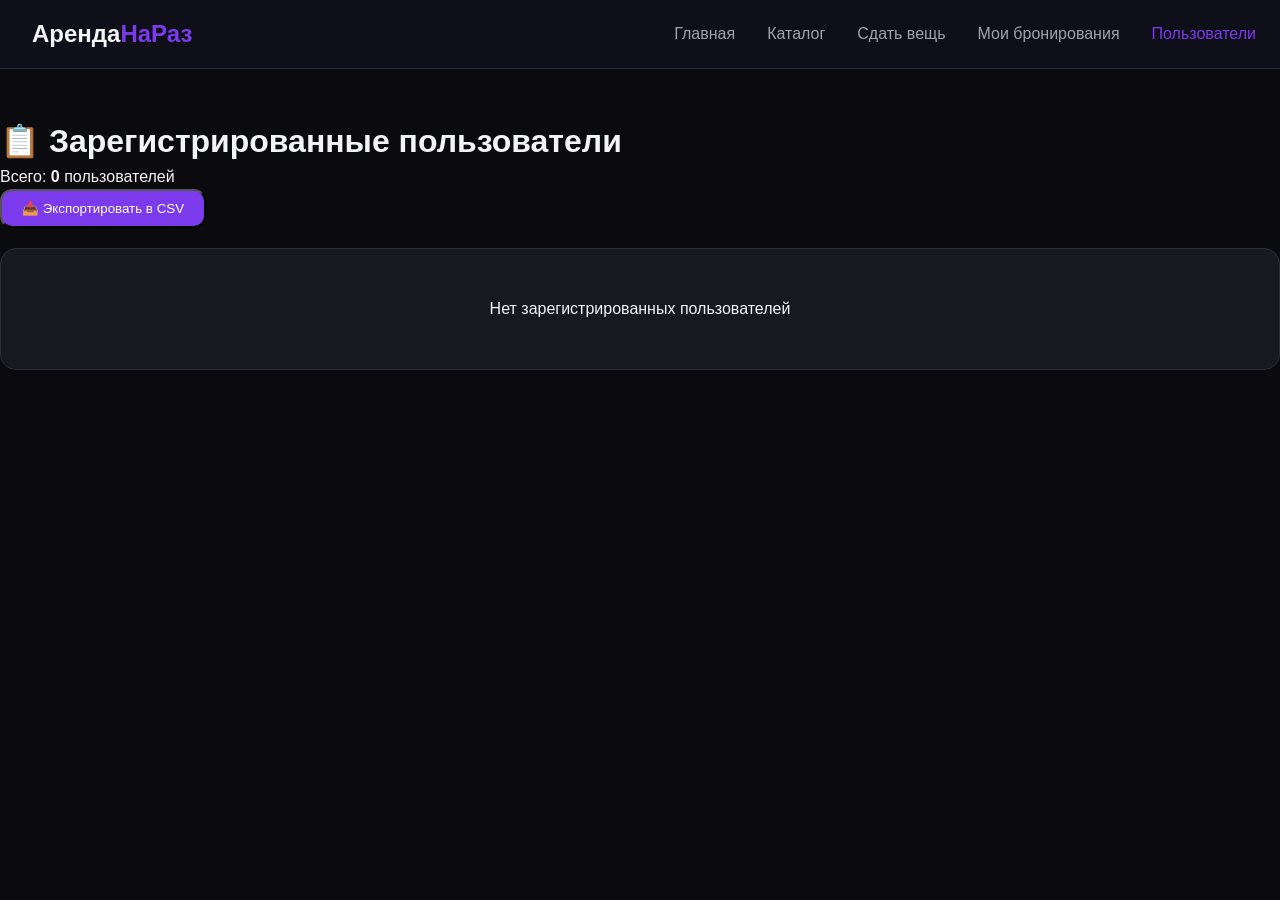
==== admin.html @ ee90cf95 "Add files via upload" ====
<!DOCTYPE html>
<html lang="ru">
<head>
    <meta charset="UTF-8">
    <meta name="viewport" content="width=device-width, initial-scale=1.0">
    <title>Пользователи | Аренда на раз</title>
    <link rel="stylesheet" href="css/style.css">
    <style>
        .admin-container {
            padding: 48px 0;
        }
        .users-table {
            width: 100%;
            background: var(--card-bg);
            border-radius: 16px;
            overflow-x: auto;
            border: 1px solid var(--border);
        }
        .users-table table {
            width: 100%;
            border-collapse: collapse;
        }
        .users-table th, .users-table td {
            padding: 12px 16px;
            text-align: left;
            border-bottom: 1px solid var(--border);
        }
        .users-table th {
            background: var(--gray);
            color: var(--primary);
        }
        .export-btn {
            background: var(--primary);
            color: white;
            padding: 10px 20px;
            border-radius: 12px;
            text-decoration: none;
            display: inline-block;
            margin-bottom: 20px;
        }
    </style>
</head>
<body>
    <header class="header">
        <nav class="nav container">
            <a href="index.html" class="logo">
                <i class="fas fa-exchange-alt"></i>
                <span>Аренда<span class="accent">НаРаз</span></span>
            </a>
            <div class="nav-links">
                <a href="index.html">Главная</a>
                <a href="catalog.html">Каталог</a>
                <a href="create-listing.html">Сдать вещь</a>
                <a href="bookings.html">Мои бронирования</a>
                <a href="admin.html" style="color: var(--primary);">Пользователи</a>
            </div>
        </nav>
    </header>

    <main>
        <div class="container admin-container">
            <h1>📋 Зарегистрированные пользователи</h1>
            <p>Всего: <strong id="totalCount">0</strong> пользователей</p>
            
            <button onclick="exportToCSV()" class="export-btn">📥 Экспортировать в CSV</button>
            
            <div class="users-table" id="usersTable">
                <div style="text-align: center; padding: 48px;">
                    <i class="fas fa-spinner fa-spin"></i> Загрузка...
                </div>
            </div>
        </div>
    </main>

    <script src="js/app.js"></script>
    <script>
        function loadUsers() {
            const usersData = localStorage.getItem('users');
            if (usersData) {
                const users = JSON.parse(usersData);
                displayUsers(users);
            } else {
                document.getElementById('usersTable').innerHTML = '<div style="text-align:center; padding:48px;">Нет зарегистрированных пользователей</div>';
            }
        }
        
        function displayUsers(users) {
            document.getElementById('totalCount').textContent = users.length;
            
            if (users.length === 0) {
                document.getElementById('usersTable').innerHTML = '<div style="text-align:center; padding:48px;">Нет пользователей</div>';
                return;
            }
            
            const table = `
                <table>
                    <thead>
                        <tr>
                            <th>ID</th>
                            <th>Имя</th>
                            <th>Email</th>
                            <th>Телефон</th>
                            <th>Дата регистрации</th>
                        </tr>
                    </thead>
                    <tbody>
                        ${users.map(user => `
                            <tr>
                                <td>${user.id}</td>
                                <td>${user.name}</td>
                                <td>${user.email}</td>
                                <td>${user.phone || '-'}</td>
                                <td>${user.createdAt ? new Date(user.createdAt).toLocaleString('ru-RU') : '-'}</td>
                            </tr>
                        `).join('')}
                    </tbody>
                </table>
            `;
            document.getElementById('usersTable').innerHTML = table;
        }
        
        function exportToCSV() {
            const usersData = localStorage.getItem('users');
            if (!usersData) return;
            
            const users = JSON.parse(usersData);
            const headers = ['ID', 'Имя', 'Email', 'Телефон', 'Дата регистрации'];
            const rows = users.map(user => [
                user.id,
                user.name,
                user.email,
                user.phone || '',
                user.createdAt ? new Date(user.createdAt).toLocaleString('ru-RU') : ''
            ]);
            
            const csvContent = [headers, ...rows]
                .map(row => row.map(cell => `"${cell}"`).join(','))
                .join('\n');
            
            const blob = new Blob([csvContent], { type: 'text/csv;charset=utf-8;' });
            const link = document.createElement('a');
            const url = URL.createObjectURL(blob);
            link.setAttribute('href', url);
            link.setAttribute('download', 'users.csv');
            link.style.display = 'none';
            document.body.appendChild(link);
            link.click();
            document.body.removeChild(link);
            URL.revokeObjectURL(url);
        }
        
        loadUsers();
    </script>
</body>
</html>
---- css/style.css ----
* {
    margin: 0;
    padding: 0;
    box-sizing: border-box;
}

:root {
    --primary: #7c3aed;
    --primary-dark: #6d28d9;
    --primary-light: #8b5cf6;
    --secondary: #ec489a;
    --dark: #0f0f1a;
    --darker: #0a0a0f;
    --gray: #1f1f2e;
    --gray-light: #2a2a3a;
    --text: #f3f4f6;
    --text-muted: #9ca3af;
    --success: #10b981;
    --warning: #f59e0b;
    --danger: #ef4444;
    --border: #2d2d3a;
    --card-bg: #18181f;
}

body {
    font-family: 'Inter', sans-serif;
    background-color: var(--darker);
    color: var(--text);
    line-height: 1.5;
}

.container {
    max-width: 1280px;
    margin: 0 auto;
    padding: 0 24px;
}

/* Header */
.header {
    background-color: var(--dark);
    border-bottom: 1px solid var(--border);
    position: sticky;
    top: 0;
    z-index: 100;
}

.nav {
    display: flex;
    justify-content: space-between;
    align-items: center;
    padding: 16px 24px;
}

.logo {
    display: flex;
    align-items: center;
    gap: 8px;
    font-size: 1.5rem;
    font-weight: 700;
    color: var(--text);
    text-decoration: none;
}

.logo i {
    color: var(--primary);
}

.accent {
    color: var(--primary);
}

.nav-links {
    display: flex;
    gap: 32px;
}

.nav-links a {
    color: var(--text-muted);
    text-decoration: none;
    font-weight: 500;
    transition: color 0.3s;
}

.nav-links a:hover,
.nav-links a.active {
    color: var(--primary);
}

.nav-user {
    position: relative;
}

.user-menu {
    display: flex;
    align-items: center;
    gap: 12px;
    cursor: pointer;
    position: relative;
}

.user-menu .avatar {
    width: 40px;
    height: 40px;
    border-radius: 50%;
    object-fit: cover;
}

.user-menu .dropdown {
    position: absolute;
    top: 100%;
    right: 0;
    background-color: var(--gray);
    border-radius: 12px;
    padding: 8px 0;
    min-width: 180px;
    opacity: 0;
    visibility: hidden;
    transform: translateY(-10px);
    transition: all 0.3s;
    z-index: 10;
}

.user-menu:hover .dropdown {
    opacity: 1;
    visibility: visible;
    transform: translateY(0);
}

.dropdown a {
    display: flex;
    align-items: center;
    gap: 12px;
    padding: 10px 16px;
    color: var(--text);
    text-decoration: none;
    transition: background 0.3s;
}

.dropdown a:hover {
    background-color: var(--gray-light);
}

/* Buttons */
.btn {
    display: inline-flex;
    align-items: center;
    gap: 8px;
    padding: 10px 20px;
    border-radius: 12px;
    font-weight: 600;
    text-decoration: none;
    transition: all 0.3s;
    cursor: pointer;
    border: none;
    font-size: 0.9rem;
}

.btn-primary {
    background-color: var(--primary);
    color: white;
}

.btn-primary:hover {
    background-color: var(--primary-dark);
    transform: translateY(-2px);
}

.btn-outline {
    background-color: transparent;
    border: 1px solid var(--border);
    color: var(--text);
}

.btn-outline:hover {
    border-color: var(--primary);
    color: var(--primary);
}

.btn-outline-light {
    background-color: transparent;
    border: 1px solid rgba(255,255,255,0.3);
    color: white;
}

.btn-outline-light:hover {
    background-color: rgba(255,255,255,0.1);
}

.btn-full {
    width: 100%;
    justify-content: center;
}

/* Hero Section */
.hero {
    background: linear-gradient(135deg, var(--darker) 0%, var(--dark) 100%);
    padding: 80px 0;
    text-align: center;
}

.hero h1 {
    font-size: 3.5rem;
    font-weight: 800;
    margin-bottom: 24px;
    line-height: 1.2;
}

.hero p {
    font-size: 1.2rem;
    color: var(--text-muted);
    max-width: 600px;
    margin: 0 auto 32px;
}

.hero-buttons {
    display: flex;
    gap: 16px;
    justify-content: center;
    margin-bottom: 48px;
}

.hero-stats {
    display: flex;
    justify-content: center;
    gap: 48px;
}

.stat {
    text-align: center;
}

.stat-number {
    display: block;
    font-size: 2rem;
    font-weight: 700;
    color: var(--primary);
}

.stat-label {
    color: var(--text-muted);
    font-size: 0.9rem;
}

/* Search Section */
.search-section {
    margin-top: -32px;
    margin-bottom: 48px;
}

.search-card {
    background-color: var(--card-bg);
    border-radius: 24px;
    padding: 24px;
    border: 1px solid var(--border);
}

.search-input-group {
    position: relative;
    margin-bottom: 16px;
}

.search-input-group i {
    position: absolute;
    left: 16px;
    top: 50%;
    transform: translateY(-50%);
    color: var(--text-muted);
}

.search-input-group input {
    width: 100%;
    padding: 16px 16px 16px 48px;
    background-color: var(--gray);
    border: 1px solid var(--border);
    border-radius: 16px;
    color: var(--text);
    font-size: 1rem;
}

.search-input-group input:focus {
    outline: none;
    border-color: var(--primary);
}

.search-filters {
    display: flex;
    gap: 16px;
}

.search-filters select {
    flex: 1;
    padding: 12px 16px;
    background-color: var(--gray);
    border: 1px solid var(--border);
    border-radius: 12px;
    color: var(--text);
    cursor: pointer;
}

/* Categories */
.categories {
    padding: 48px 0;
}

.section-title {
    font-size: 2rem;
    font-weight: 700;
    margin-bottom: 32px;
    text-align: center;
}

.categories-grid {
    display: grid;
    grid-template-columns: repeat(auto-fit, minmax(120px, 1fr));
    gap: 16px;
}

.category-card {
    background-color: var(--card-bg);
    border: 1px solid var(--border);
    border-radius: 16px;
    padding: 24px;
    text-align: center;
    cursor: pointer;
    transition: all 0.3s;
}

.category-card:hover {
    border-color: var(--primary);
    transform: translateY(-4px);
}

.category-card i {
    font-size: 2rem;
    color: var(--primary);
    margin-bottom: 12px;
}

.category-card span {
    display: block;
    font-weight: 500;
}

/* Items Grid */
.items-grid {
    display: grid;
    grid-template-columns: repeat(auto-fill, minmax(280px, 1fr));
    gap: 24px;
    margin-top: 32px;
}

.item-card {
    background-color: var(--card-bg);
    border-radius: 20px;
    overflow: hidden;
    border: 1px solid var(--border);
    transition: all 0.3s;
    cursor: pointer;
}

.item-card:hover {
    transform: translateY(-4px);
    border-color: var(--primary);
}

.item-image {
    height: 200px;
    background-size: cover;
    background-position: center;
    position: relative;
}

.item-category {
    position: absolute;
    top: 12px;
    left: 12px;
    background-color: rgba(0,0,0,0.7);
    padding: 4px 12px;
    border-radius: 20px;
    font-size: 0.75rem;
}

.item-info {
    padding: 16px;
}

.item-title {
    font-weight: 600;
    font-size: 1.1rem;
    margin-bottom: 8px;
}

.item-price {
    color: var(--primary);
    font-weight: 700;
    margin-bottom: 8px;
}

.item-deposit {
    color: var(--text-muted);
    font-size: 0.8rem;
}

.item-rating {
    display: flex;
    align-items: center;
    gap: 4px;
    margin-top: 8px;
    color: var(--warning);
    font-size: 0.85rem;
}

/* Section Header */
.section-header {
    display: flex;
    justify-content: space-between;
    align-items: center;
    margin-bottom: 32px;
}

.view-all {
    color: var(--primary);
    text-decoration: none;
    display: flex;
    align-items: center;
    gap: 8px;
}

/* How It Works */
.how-it-works {
    padding: 80px 0;
    background-color: var(--dark);
}

.steps {
    display: grid;
    grid-template-columns: repeat(auto-fit, minmax(240px, 1fr));
    gap: 32px;
    text-align: center;
}

.step-icon {
    width: 80px;
    height: 80px;
    background-color: var(--primary);
    border-radius: 50%;
    display: flex;
    align-items: center;
    justify-content: center;
    margin: 0 auto 20px;
}

.step-icon i {
    font-size: 2rem;
    color: white;
}

.step h3 {
    margin-bottom: 12px;
}

.step p {
    color: var(--text-muted);
}

/* Features */
.features {
    padding: 80px 0;
}

.features-grid {
    display: grid;
    grid-template-columns: repeat(auto-fit, minmax(250px, 1fr));
    gap: 32px;
}

.feature {
    text-align: center;
    padding: 24px;
}

.feature i {
    font-size: 2.5rem;
    color: var(--primary);
    margin-bottom: 16px;
}

.feature h3 {
    margin-bottom: 12px;
}

.feature p {
    color: var(--text-muted);
}

/* Footer */
.footer {
    background-color: var(--dark);
    border-top: 1px solid var(--border);
    padding: 48px 0 24px;
}

.footer-content {
    display: grid;
    grid-template-columns: repeat(auto-fit, minmax(200px, 1fr));
    gap: 48px;
    margin-bottom: 48px;
}

.footer-brand p {
    margin-top: 16px;
    color: var(--text-muted);
    font-size: 0.9rem;
}

.footer-links h4 {
    margin-bottom: 16px;
}

.footer-links a {
    display: block;
    color: var(--text-muted);
    text-decoration: none;
    margin-bottom: 12px;
    font-size: 0.9rem;
}

.footer-links a:hover {
    color: var(--primary);
}

.socials {
    display: flex;
    gap: 16px;
    margin-top: 16px;
}

.socials a {
    font-size: 1.2rem;
}

.footer-bottom {
    text-align: center;
    padding-top: 24px;
    border-top: 1px solid var(--border);
    color: var(--text-muted);
    font-size: 0.85rem;
}

/* Page Header */
.page-header {
    background: linear-gradient(135deg, var(--primary-dark) 0%, var(--primary) 100%);
    padding: 60px 0;
    text-align: center;
}

.page-header h1 {
    font-size: 2.5rem;
    margin-bottom: 12px;
}

/* Catalog Layout */
.catalog-layout {
    display: grid;
    grid-template-columns: 280px 1fr;
    gap: 32px;
    padding: 48px 0;
}

.catalog-filters {
    background-color: var(--card-bg);
    border-radius: 20px;
    padding: 24px;
    border: 1px solid var(--border);
    position: sticky;
    top: 100px;
}

.filter-group {
    margin-bottom: 24px;
}

.filter-group h3 {
    margin-bottom: 16px;
    font-size: 1rem;
}

.filter-categories label {
    display: flex;
    align-items: center;
    gap: 8px;
    margin-bottom: 12px;
    cursor: pointer;
}

.price-range {
    margin-top: 12px;
}

.price-range input {
    width: 100%;
    margin-bottom: 12px;
}

.price-values {
    display: flex;
    justify-content: space-between;
}

.rating-filter label {
    display: flex;
    align-items: center;
    gap: 8px;
    margin-bottom: 12px;
    cursor: pointer;
}

.catalog-header {
    display: flex;
    justify-content: space-between;
    align-items: center;
    margin-bottom: 24px;
}

.catalog-header select {
    padding: 8px 16px;
    background-color: var(--card-bg);
    border: 1px solid var(--border);
    border-radius: 12px;
    color: var(--text);
    cursor: pointer;
}

/* Item Details */
.item-details {
    padding: 48px 0;
}

.details-grid {
    display: grid;
    grid-template-columns: 1fr 1fr;
    gap: 48px;
}

.details-image {
    background-size: cover;
    background-position: center;
    border-radius: 24px;
    min-height: 400px;
}

.details-info h1 {
    font-size: 2rem;
    margin-bottom: 16px;
}

.details-price {
    background-color: var(--card-bg);
    padding: 24px;
    border-radius: 20px;
    margin: 24px 0;
}

.price-row {
    display: flex;
    justify-content: space-between;
    margin-bottom: 12px;
}

.price-row .price {
    font-size: 1.5rem;
    font-weight: 700;
    color: var(--primary);
}

.deposit-row {
    color: var(--text-muted);
    font-size: 0.9rem;
}

.booking-card {
    background-color: var(--card-bg);
    padding: 24px;
    border-radius: 20px;
    margin-top: 24px;
}

.date-picker {
    width: 100%;
    padding: 12px;
    background-color: var(--gray);
    border: 1px solid var(--border);
    border-radius: 12px;
    color: var(--text);
    margin-bottom: 16px;
}

.total-price {
    font-size: 1.2rem;
    font-weight: 700;
    margin: 16px 0;
}

/* Reviews */
.reviews-section {
    margin-top: 48px;
}

.review-card {
    background-color: var(--card-bg);
    border-radius: 16px;
    padding: 20px;
    margin-bottom: 16px;
}

.review-header {
    display: flex;
    justify-content: space-between;
    margin-bottom: 12px;
}

.reviewer-name {
    font-weight: 600;
}

.review-rating {
    color: var(--warning);
}

.review-text {
    color: var(--text-muted);
}

/* Profile */
.profile-layout {
    display: grid;
    grid-template-columns: 300px 1fr;
    gap: 32px;
    padding: 48px 0;
}

.profile-sidebar {
    background-color: var(--card-bg);
    border-radius: 20px;
    padding: 32px;
    text-align: center;
    border: 1px solid var(--border);
}

.profile-avatar img {
    width: 120px;
    height: 120px;
    border-radius: 50%;
    margin-bottom: 16px;
}

.profile-info h3 {
    margin-bottom: 8px;
}

.profile-info p {
    color: var(--text-muted);
    margin-bottom: 24px;
}

.profile-stats {
    display: flex;
    justify-content: space-around;
}

.profile-stats .stat span {
    font-size: 1.5rem;
    font-weight: 700;
    color: var(--primary);
}

.profile-stats .stat label {
    display: block;
    font-size: 0.8rem;
    color: var(--text-muted);
}

.profile-tabs {
    display: flex;
    gap: 12px;
    border-bottom: 1px solid var(--border);
    margin-bottom: 24px;
}

.tab-btn {
    padding: 12px 24px;
    background: none;
    border: none;
    color: var(--text-muted);
    cursor: pointer;
    font-weight: 500;
    transition: all 0.3s;
}

.tab-btn.active {
    color: var(--primary);
    border-bottom: 2px solid var(--primary);
}

.tab-content {
    display: none;
}

.tab-content.active {
    display: block;
}

.user-listings {
    display: grid;
    gap: 16px;
}

.listing-item {
    background-color: var(--card-bg);
    border-radius: 16px;
    padding: 16px;
    display: flex;
    justify-content: space-between;
    align-items: center;
    border: 1px solid var(--border);
}

.listing-info h4 {
    margin-bottom: 4px;
}

.listing-info p {
    color: var(--text-muted);
    font-size: 0.85rem;
}

.listing-actions {
    display: flex;
    gap: 12px;
}

.listing-actions button {
    background: none;
    border: none;
    cursor: pointer;
    font-size: 1rem;
}

/* Auth */
.auth-section {
    display: flex;
    align-items: center;
    justify-content: center;
    min-height: calc(100vh - 200px);
    padding: 48px 0;
}

.auth-card {
    background-color: var(--card-bg);
    border-radius: 24px;
    padding: 40px;
    max-width: 480px;
    width: 100%;
    border: 1px solid var(--border);
}

.auth-tabs {
    display: flex;
    gap: 16px;
    margin-bottom: 32px;
    border-bottom: 1px solid var(--border);
}

.auth-tab {
    padding: 12px 24px;
    background: none;
    border: none;
    color: var(--text-muted);
    cursor: pointer;
    font-weight: 600;
}

.auth-tab.active {
    color: var(--primary);
    border-bottom: 2px solid var(--primary);
}

.auth-form {
    display: none;
}

.auth-form.active {
    display: block;
}

.auth-form h2 {
    margin-bottom: 8px;
}

.auth-form p {
    color: var(--text-muted);
    margin-bottom: 24px;
}

.form-group {
    margin-bottom: 20px;
}

.form-group label {
    display: block;
    margin-bottom: 8px;
    font-weight: 500;
}

.form-control {
    width: 100%;
    padding: 12px 16px;
    background-color: var(--gray);
    border: 1px solid var(--border);
    border-radius: 12px;
    color: var(--text);
    font-size: 1rem;
}

.form-control:focus {
    outline: none;
    border-color: var(--primary);
}

.form-options {
    display: flex;
    justify-content: space-between;
    align-items: center;
    margin-bottom: 24px;
}

.checkbox {
    display: flex;
    align-items: center;
    gap: 8px;
    cursor: pointer;
}

.demo-credentials {
    margin-top: 24px;
    padding: 16px;
    background-color: var(--gray);
    border-radius: 12px;
    text-align: center;
}

.demo-credentials code {
    color: var(--primary);
    font-size: 0.9rem;
}

/* Create Listing */
.create-listing-section {
    padding: 48px 0;
}

.create-listing-card {
    background-color: var(--card-bg);
    border-radius: 24px;
    padding: 40px;
    border: 1px solid var(--border);
}

.form-row {
    display: grid;
    grid-template-columns: 1fr 1fr;
    gap: 24px;
    margin-bottom: 24px;
}

.full-width {
    grid-column: span 2;
}

/* Switch */
.switch {
    position: relative;
    display: inline-block;
    width: 50px;
    height: 24px;
}

.switch input {
    opacity: 0;
    width: 0;
    height: 0;
}

.slider {
    position: absolute;
    cursor: pointer;
    top: 0;
    left: 0;
    right: 0;
    bottom: 0;
    background-color: var(--gray);
    transition: 0.3s;
    border-radius: 34px;
}

.slider:before {
    position: absolute;
    content: "";
    height: 18px;
    width: 18px;
    left: 3px;
    bottom: 3px;
    background-color: white;
    transition: 0.3s;
    border-radius: 50%;
}

input:checked + .slider {
    background-color: var(--primary);
}

input:checked + .slider:before {
    transform: translateX(26px);
}

/* Image Upload */
.image-upload {
    border: 2px dashed var(--border);
    border-radius: 16px;
    padding: 32px;
    text-align: center;
    cursor: pointer;
}

.image-preview i {
    font-size: 3rem;
    color: var(--text-muted);
}

.image-preview p {
    margin-top: 8px;
    color: var(--text-muted);
}

/* Bookings */
.bookings-section {
    padding: 48px 0;
}

.bookings-tabs {
    display: flex;
    gap: 12px;
    margin-bottom: 32px;
    border-bottom: 1px solid var(--border);
}

.booking-tab {
    padding: 12px 24px;
    background: none;
    border: none;
    color: var(--text-muted);
    cursor: pointer;
    font-weight: 500;
}

.booking-tab.active {
    color: var(--primary);
    border-bottom: 2px solid var(--primary);
}

.booking-card {
    background-color: var(--card-bg);
    border-radius: 16px;
    padding: 20px;
    margin-bottom: 16px;
    display: flex;
    justify-content: space-between;
    align-items: center;
    border: 1px solid var(--border);
}

.booking-info h4 {
    margin-bottom: 8px;
}

.booking-info p {
    color: var(--text-muted);
    font-size: 0.85rem;
    margin-bottom: 4px;
}

.booking-status {
    display: inline-block;
    padding: 4px 12px;
    border-radius: 20px;
    font-size: 0.75rem;
    font-weight: 600;
}

.status-active {
    background-color: var(--success);
    color: white;
}

.status-pending {
    background-color: var(--warning);
    color: white;
}

.status-completed {
    background-color: var(--gray-light);
    color: var(--text);
}

.status-cancelled {
    background-color: var(--danger);
    color: white;
}

.booking-actions {
    display: flex;
    gap: 12px;
}

.booking-actions button {
    padding: 8px 16px;
    border-radius: 8px;
    border: none;
    cursor: pointer;
    font-weight: 500;
}

.btn-confirm {
    background-color: var(--success);
    color: white;
}

.btn-cancel {
    background-color: var(--danger);
    color: white;
}

/* Utilities */
.hidden {
    display: none !important;
}

.text-center {
    text-align: center;
}

.mt-4 {
    margin-top: 16px;
}

/* Responsive */
@media (max-width: 768px) {
    .nav {
        flex-wrap: wrap;
        gap: 16px;
    }
    
    .nav-links {
        order: 3;
        width: 100%;
        justify-content: center;
        gap: 20px;
    }
    
    .hero h1 {
        font-size: 2rem;
    }
    
    .catalog-layout {
        grid-template-columns: 1fr;
    }
    
    .profile-layout {
        grid-template-columns: 1fr;
    }
    
    .details-grid {
        grid-template-columns: 1fr;
    }
    
    .form-row {
        grid-template-columns: 1fr;
    }
    
    .full-width {
        grid-column: span 1;
    }
    
    .hero-stats {
        flex-wrap: wrap;
        gap: 24px;
    }
}
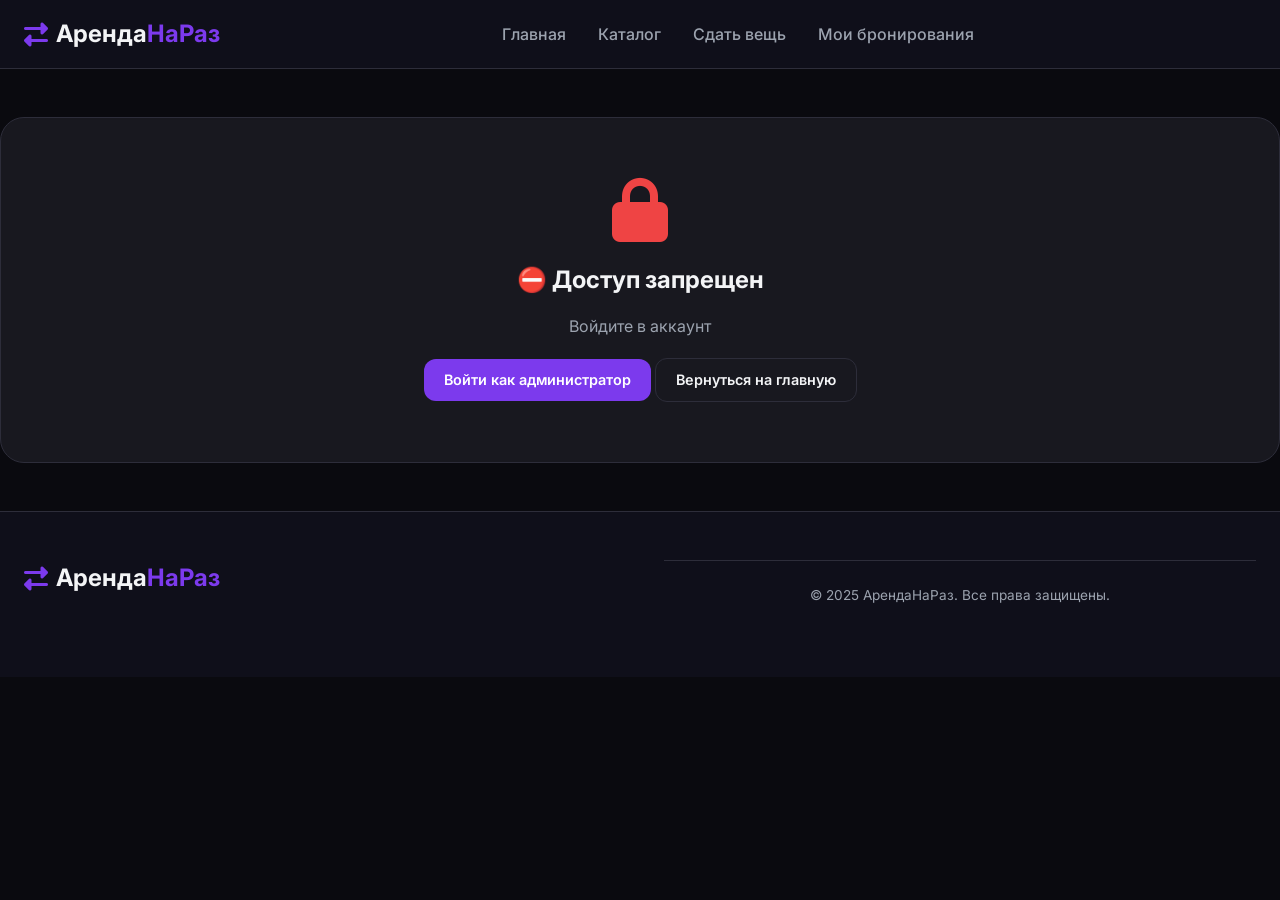
==== commit 984e9471: "Update admin.html" ====
--- a/admin.html
+++ b/admin.html
@@ -3,8 +3,10 @@
 <head>
     <meta charset="UTF-8">
     <meta name="viewport" content="width=device-width, initial-scale=1.0">
-    <title>Пользователи | Аренда на раз</title>
+    <title>Админ-панель | Аренда на раз</title>
     <link rel="stylesheet" href="css/style.css">
+    <link href="https://fonts.googleapis.com/css2?family=Inter:wght@300;400;500;600;700;800&display=swap" rel="stylesheet">
+    <link rel="stylesheet" href="https://cdnjs.cloudflare.com/ajax/libs/font-awesome/6.4.0/css/all.min.css">
     <style>
         .admin-container {
             padding: 48px 0;
@@ -37,6 +39,26 @@
             text-decoration: none;
             display: inline-block;
             margin-bottom: 20px;
+            border: none;
+            cursor: pointer;
+        }
+        .access-denied {
+            text-align: center;
+            padding: 60px 20px;
+            background: var(--card-bg);
+            border-radius: 24px;
+            border: 1px solid var(--border);
+        }
+        .access-denied i {
+            font-size: 4rem;
+            color: var(--danger);
+            margin-bottom: 20px;
+        }
+        .access-denied h2 {
+            margin-bottom: 16px;
+        }
+        .access-denied p {
+            color: var(--text-muted);
         }
     </style>
 </head>
@@ -52,28 +74,78 @@
                 <a href="catalog.html">Каталог</a>
                 <a href="create-listing.html">Сдать вещь</a>
                 <a href="bookings.html">Мои бронирования</a>
-                <a href="admin.html" style="color: var(--primary);">Пользователи</a>
             </div>
+            <div class="nav-user" id="navUser"></div>
         </nav>
     </header>
 
     <main>
-        <div class="container admin-container">
-            <h1>📋 Зарегистрированные пользователи</h1>
-            <p>Всего: <strong id="totalCount">0</strong> пользователей</p>
-            
-            <button onclick="exportToCSV()" class="export-btn">📥 Экспортировать в CSV</button>
-            
-            <div class="users-table" id="usersTable">
-                <div style="text-align: center; padding: 48px;">
-                    <i class="fas fa-spinner fa-spin"></i> Загрузка...
-                </div>
+        <div class="container admin-container" id="adminContent">
+            <div style="text-align: center; padding: 48px;">
+                <i class="fas fa-spinner fa-spin"></i> Проверка прав доступа...
             </div>
         </div>
     </main>
 
+    <footer class="footer">
+        <div class="container">
+            <div class="footer-content">
+                <div class="footer-brand">
+                    <a href="index.html" class="logo">
+                        <i class="fas fa-exchange-alt"></i>
+                        <span>Аренда<span class="accent">НаРаз</span></span>
+                    </a>
+                </div>
+                <div class="footer-bottom">
+                    <p>&copy; 2025 АрендаНаРаз. Все права защищены.</p>
+                </div>
+            </div>
+        </div>
+    </footer>
+
     <script src="js/app.js"></script>
     <script>
+        // ============================================
+        // АДМИН-ПАНЕЛЬ - ТОЛЬКО ДЛЯ АДМИНИСТРАТОРА
+        // ============================================
+        
+        // EMAIL АДМИНИСТРАТОРА (ИЗМЕНИТЕ НА СВОЙ!)
+        const ADMIN_EMAIL = 'admin@arenanaraz.ru';
+        
+        function checkAdminAccess() {
+            // Получаем текущего пользователя из localStorage
+            const currentUser = JSON.parse(localStorage.getItem('currentUser'));
+            
+            if (!currentUser) {
+                // Пользователь не авторизован
+                showAccessDenied('Войдите в аккаунт');
+                return false;
+            }
+            
+            if (currentUser.email !== ADMIN_EMAIL) {
+                // Пользователь не является администратором
+                showAccessDenied('У вас нет доступа к админ-панели');
+                return false;
+            }
+            
+            return true;
+        }
+        
+        function showAccessDenied(message) {
+            const container = document.getElementById('adminContent');
+            container.innerHTML = `
+                <div class="access-denied">
+                    <i class="fas fa-lock"></i>
+                    <h2>⛔ Доступ запрещен</h2>
+                    <p>${message}</p>
+                    <p style="margin-top: 20px;">
+                        <a href="auth.html" class="btn btn-primary">Войти как администратор</a>
+                        <a href="index.html" class="btn btn-outline">Вернуться на главную</a>
+                    </p>
+                </div>
+            `;
+        }
+        
         function loadUsers() {
             const usersData = localStorage.getItem('users');
             if (usersData) {
@@ -101,22 +173,53 @@
                             <th>Email</th>
                             <th>Телефон</th>
                             <th>Дата регистрации</th>
+                            <th>Действия</th>
                         </tr>
                     </thead>
                     <tbody>
                         ${users.map(user => `
                             <tr>
                                 <td>${user.id}</td>
-                                <td>${user.name}</td>
+                                <td>${user.name} ${user.email === ADMIN_EMAIL ? '<span style="color:var(--primary);">👑 Админ</span>' : ''}</td>
                                 <td>${user.email}</td>
                                 <td>${user.phone || '-'}</td>
                                 <td>${user.createdAt ? new Date(user.createdAt).toLocaleString('ru-RU') : '-'}</td>
+                                <td>
+                                    ${user.email !== ADMIN_EMAIL ? `
+                                        <button onclick="deleteUser('${user.id}')" style="background:var(--danger); color:white; border:none; padding:4px 12px; border-radius:8px; cursor:pointer;">
+                                            <i class="fas fa-trash"></i> Удалить
+                                        </button>
+                                    ` : '<span style="color:var(--primary);">Администратор</span>'}
+                                </td>
                             </tr>
                         `).join('')}
                     </tbody>
                 </table>
             `;
             document.getElementById('usersTable').innerHTML = table;
+        }
+        
+        function deleteUser(userId) {
+            if (confirm('Удалить этого пользователя?')) {
+                const usersData = localStorage.getItem('users');
+                let users = JSON.parse(usersData);
+                users = users.filter(u => u.id !== userId);
+                localStorage.setItem('users', JSON.stringify(users));
+                
+                // Если удалили текущего пользователя, выходим
+                const currentUser = JSON.parse(localStorage.getItem('currentUser'));
+                if (currentUser && currentUser.id === userId) {
+                    localStorage.removeItem('currentUser');
+                    showNotification('Ваш аккаунт был удален', 'error');
+                    setTimeout(() => {
+                        window.location.href = 'index.html';
+                    }, 1500);
+                }
+                
+                loadUsers();
+                document.getElementById('totalCount').textContent = users.length;
+                showNotification('Пользователь удален', 'success');
+            }
         }
         
         function exportToCSV() {
@@ -141,15 +244,61 @@
             const link = document.createElement('a');
             const url = URL.createObjectURL(blob);
             link.setAttribute('href', url);
-            link.setAttribute('download', 'users.csv');
+            link.setAttribute('download', `users_${new Date().toISOString().slice(0,10)}.csv`);
             link.style.display = 'none';
             document.body.appendChild(link);
             link.click();
             document.body.removeChild(link);
             URL.revokeObjectURL(url);
-        }
-        
-        loadUsers();
+            
+            showNotification('Экспорт завершен', 'success');
+        }
+        
+        function showNotification(message, type) {
+            const notification = document.createElement('div');
+            notification.textContent = message;
+            notification.style.cssText = `
+                position: fixed;
+                top: 20px;
+                right: 20px;
+                padding: 12px 24px;
+                border-radius: 12px;
+                background: ${type === 'success' ? '#10b981' : '#ef4444'};
+                color: white;
+                z-index: 1000;
+                font-weight: 500;
+            `;
+            document.body.appendChild(notification);
+            setTimeout(() => notification.remove(), 3000);
+        }
+        
+        // Загрузка страницы
+        document.addEventListener('DOMContentLoaded', () => {
+            if (checkAdminAccess()) {
+                // Загружаем админ-панель
+                const container = document.getElementById('adminContent');
+                container.innerHTML = `
+                    <h1>👑 Админ-панель</h1>
+                    <p>Всего пользователей: <strong id="totalCount">0</strong></p>
+                    
+                    <div style="display: flex; gap: 16px; margin-bottom: 20px;">
+                        <button onclick="exportToCSV()" class="export-btn">
+                            <i class="fas fa-download"></i> Экспортировать в CSV
+                        </button>
+                        <button onclick="loadUsers()" class="export-btn" style="background: var(--gray-light);">
+                            <i class="fas fa-sync-alt"></i> Обновить
+                        </button>
+                    </div>
+                    
+                    <div class="users-table" id="usersTable">
+                        <div style="text-align: center; padding: 48px;">
+                            <i class="fas fa-spinner fa-spin"></i> Загрузка...
+                        </div>
+                    </div>
+                `;
+                loadUsers();
+            }
+        });
     </script>
 </body>
-</html>+</html>
